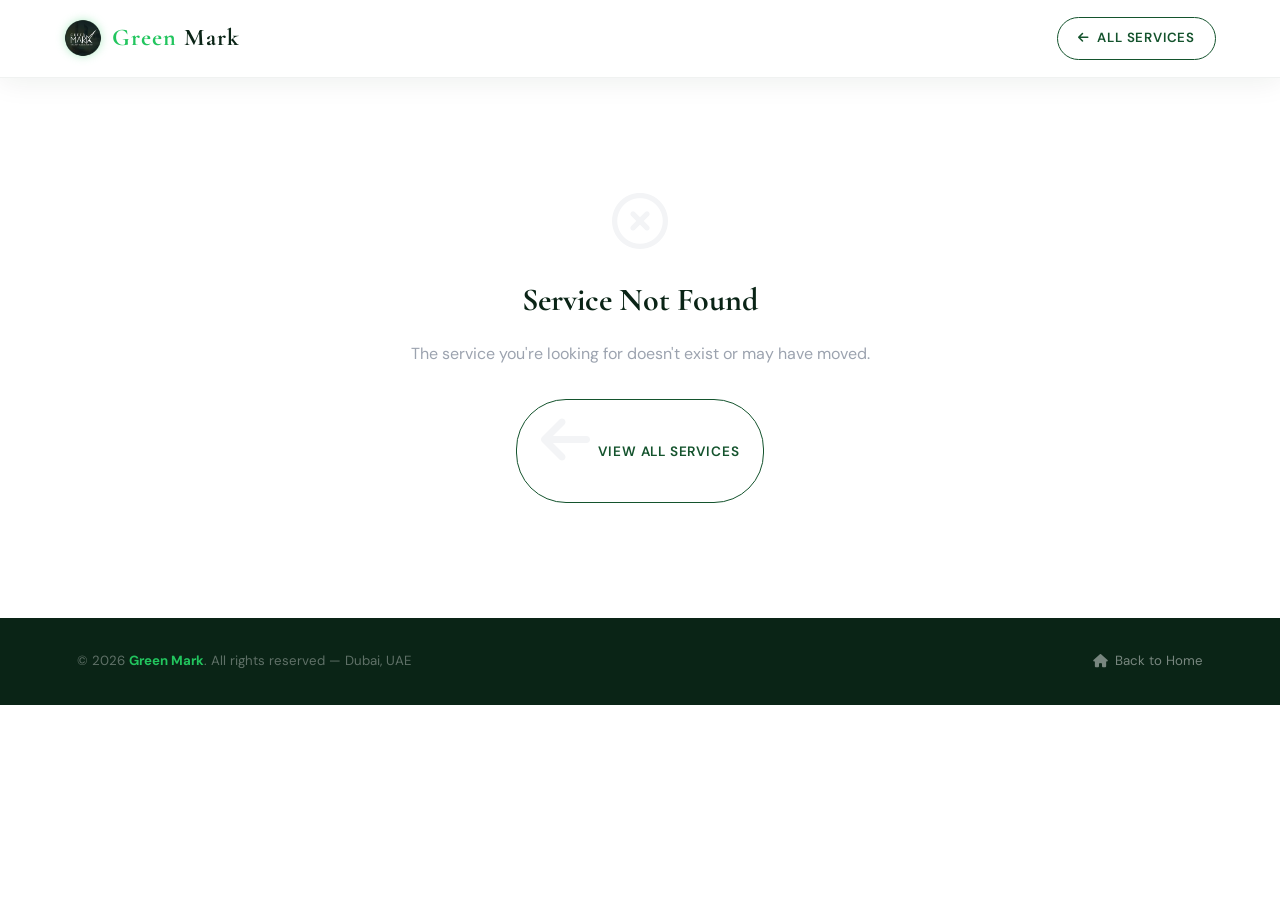
==== service.html @ 4cebb500 "Add files via upload" ====
<!DOCTYPE html>
<html lang="en">
<head>
  <meta charset="UTF-8">
  <meta http-equiv="X-UA-Compatible" content="IE=edge">
  <meta name="viewport" content="width=device-width, initial-scale=1.0">
  <link rel="preconnect" href="https://fonts.googleapis.com">
  <link rel="preconnect" href="https://fonts.gstatic.com" crossorigin>
  <link href="https://fonts.googleapis.com/css2?family=Cormorant+Garamond:ital,wght@0,300;0,400;0,600;0,700;1,400;1,600&family=DM+Sans:wght@300;400;500;600&display=swap" rel="stylesheet">
  <link rel="stylesheet" href="https://cdnjs.cloudflare.com/ajax/libs/font-awesome/6.2.0/css/all.min.css" crossorigin="anonymous" referrerpolicy="no-referrer"/>
  <link rel="icon" href="img/green_mark_logo.png">
  <link rel="stylesheet" href="service.css">
  <title>Service — Green Mark</title>
</head>
<body>

  <!-- HEADER -->
  <header class="header">
    <a href="index.html" class="logo-link">
      <img src="img/green_mark_logo.png" alt="Green Mark Logo" class="logo-image">
      <span class="logo-text"><span>Green</span> Mark</span>
    </a>
    <a href="index.html#services" class="back-btn">
      <i class="fa-solid fa-arrow-left"></i> All Services
    </a>
  </header>

  <!-- DYNAMIC CONTENT — injected by JS -->
  <main id="pageContent"></main>

  <!-- FOOTER -->
  <footer class="footer-strip">
    <p>© 2026 <strong>Green Mark</strong>. All rights reserved — Dubai, UAE</p>
    <a href="index.html">
      <i class="fa-solid fa-house"></i> Back to Home
    </a>
  </footer>

  <script>
    /* ══════════════════════════════════════════
       SERVICES DATA — update details here
    ══════════════════════════════════════════ */
    const SERVICES = {
      'document-clearance': {
        icon:     'fa-file-invoice',
        number:   '01',
        eyebrow:  'Government & Corporate',
        title:    'Document <em>Clearance</em>',
        subtitle: 'Professional handling of all government and corporate paperwork with speed and unmatched accuracy.',
        details: [
          { title: 'Government Documentation', desc: 'Full handling of all official government paperwork and submissions.' },
          { title: 'Corporate Paperwork',       desc: 'End-to-end management of corporate documents and approvals.' },
          { title: 'Ministry Transactions',     desc: 'Liaising with ministries and departments on your behalf.' },
          { title: 'Attestation & Notarization',desc: 'Official attestation and notarization of legal documents.' },
          { title: 'Express Processing',        desc: 'Priority processing options for urgent document needs.' },
        ],
        related: ['business-setup', 'pro-services'],
      },

      'business-setup': {
        icon:     'fa-handshake',
        number:   '02',
        eyebrow:  'UAE Business Formation',
        title:    'Business <em>Setup</em>',
        subtitle: 'Expert guidance to start your new business journey in the UAE from A to Z, hassle-free.',
        details: [
          { title: 'License Registration',      desc: 'Mainland, Free Zone, and Offshore company licensing.' },
          { title: 'Trade Name Reservation',    desc: 'Securing your brand identity with the right authorities.' },
          { title: 'Office Space Solutions',    desc: 'Flexi-desk, virtual, and full office setup options.' },
          { title: 'Visa Processing',           desc: 'Investor, partner, and employee visa applications.' },
          { title: 'Bank Account Opening',      desc: 'Assistance with corporate bank account setup in the UAE.' },
        ],
        related: ['document-clearance', 'pro-services'],
      },

      'pro-services': {
        icon:     'fa-shield-halved',
        number:   '03',
        eyebrow:  'Government Relations',
        title:    'PRO <em>Services</em>',
        subtitle: 'Comprehensive PRO solutions to manage your company\'s official government requirements smoothly.',
        details: [
          { title: 'Visa Renewals',             desc: 'Timely renewal of all employee and investor visas.' },
          { title: 'Labour Card Processing',    desc: 'Managing MOL labour cards and work permits.' },
          { title: 'Emirates ID Services',      desc: 'New applications, renewals, and updates for Emirates ID.' },
          { title: 'Medical Fitness Typing',    desc: 'Coordination of medical fitness tests for visa processing.' },
          { title: 'Government Liaison',        desc: 'Acting as your dedicated point of contact with authorities.' },
        ],
        related: ['document-clearance', 'business-setup'],
      },

      'pro-services-2': {
        icon:     'fa-shield-halved',
        number:   '04',
        eyebrow:  'Government Relations',
        title:    'PRO <em>Services 2</em>',
        subtitle: 'Comprehensive PRO solutions to manage your company\'s official government requirements smoothly.',
        details: [
          { title: 'Service A', desc: 'Description for service A.' },
          { title: 'Service B', desc: 'Description for service B.' },
          { title: 'Service C', desc: 'Description for service C.' },
          { title: 'Service D', desc: 'Description for service D.' },
          { title: 'Service E', desc: 'Description for service E.' },
        ],
        related: ['pro-services', 'pro-services-3'],
      },

      'pro-services-3': {
        icon:     'fa-shield-halved',
        number:   '05',
        eyebrow:  'Government Relations',
        title:    'PRO <em>Services 3</em>',
        subtitle: 'Comprehensive PRO solutions to manage your company\'s official government requirements smoothly.',
        details: [
          { title: 'Service A', desc: 'Description for service A.' },
          { title: 'Service B', desc: 'Description for service B.' },
          { title: 'Service C', desc: 'Description for service C.' },
          { title: 'Service D', desc: 'Description for service D.' },
          { title: 'Service E', desc: 'Description for service E.' },
        ],
        related: ['pro-services', 'pro-services-2'],
      },
    };

    /* Related service display names */
    const SERVICE_NAMES = {
      'document-clearance': { icon: 'fa-file-invoice', label: 'Document Clearance' },
      'business-setup':     { icon: 'fa-handshake',    label: 'Business Setup'     },
      'pro-services':       { icon: 'fa-shield-halved',label: 'PRO Services'       },
      'pro-services-2':     { icon: 'fa-shield-halved',label: 'PRO Services 2'     },
      'pro-services-3':     { icon: 'fa-shield-halved',label: 'PRO Services 3'     },
    };

    /* ══════════════════════════════════════════
       RENDER
    ══════════════════════════════════════════ */
    function render() {
      const params  = new URLSearchParams(window.location.search);
      const id      = params.get('id');
      const service = SERVICES[id];
      const content = document.getElementById('pageContent');

      if (!service) {
        content.innerHTML = `
          <div class="not-found" style="margin-top: var(--header-h);">
            <i class="fa-regular fa-circle-xmark"></i>
            <h2>Service Not Found</h2>
            <p>The service you're looking for doesn't exist or may have moved.</p>
            <a href="index.html#services" class="back-btn" style="display:inline-flex; gap:8px; align-items:center; padding:11px 24px; border:1.5px solid var(--green-mid); border-radius:50px; font-weight:600; font-size:0.85rem; color:var(--green-mid);">
              <i class="fa-solid fa-arrow-left"></i> View All Services
            </a>
          </div>`;
        return;
      }

      /* Update page title */
      document.title = service.title.replace(/<[^>]+>/g, '') + ' — Green Mark';

      /* Build details list */
      const detailsHTML = service.details.map(d => `
        <div class="detail-item">
          <div class="detail-bullet"><i class="fa-solid fa-check"></i></div>
          <div class="detail-text">
            <strong>${d.title}</strong>
            ${d.desc}
          </div>
        </div>
      `).join('');

      /* Build related list */
      const relatedHTML = (service.related || []).map(rid => {
        const r = SERVICE_NAMES[rid];
        if (!r) return '';
        return `
          <a href="service.html?id=${rid}" class="related-card">
            <i class="fa-solid ${r.icon}"></i>
            <span>${r.label}</span>
          </a>`;
      }).join('');

      content.innerHTML = `
        <!-- HERO -->
        <section class="service-hero">
          <div class="hero-bg-pattern"></div>
          <div class="hero-lines"></div>
          <div class="hero-content">
            <div class="service-eyebrow">${service.eyebrow}</div>
            <div class="hero-icon"><i class="fa-solid ${service.icon}"></i></div>
            <h1 class="hero-title">${service.title}</h1>
            <p class="hero-desc">${service.subtitle}</p>
          </div>
          <div class="breadcrumb">
            <a href="index.html">Home</a>
            <i class="fa-solid fa-chevron-right"></i>
            <a href="index.html#services">Services</a>
            <i class="fa-solid fa-chevron-right"></i>
            <span style="color:rgba(255,255,255,0.6)">${service.title.replace(/<[^>]+>/g,'')}</span>
          </div>
        </section>

        <!-- BODY -->
        <div class="service-body">

          <!-- Left: Detail List -->
          <div class="details-section">
            <div class="details-label">What's Included</div>
            <h2 class="details-title">Everything You <em>Need</em></h2>
            <div class="details-list">
              ${detailsHTML}
            </div>
          </div>

          <!-- Right: Sidebar -->
          <aside class="sidebar">
            <div class="sidebar-card">
              <h4>Get Started Today</h4>
              <p>Our team is ready to assist you. Reach out via WhatsApp for the fastest response.</p>
              <a href="https://wa.me/+971509007659" class="btn-cta btn-wa" target="_blank">
                <i class="fa-brands fa-whatsapp"></i> Chat on WhatsApp
              </a>
              <a href="tel:+971509007659" class="btn-cta btn-call">
                <i class="fa-solid fa-phone"></i> +971 50 900 7659
              </a>
            </div>
            <div class="info-badge">
              <i class="fa-solid fa-star"></i>
              <p><strong>9+ Years Experience</strong><br>Trusted by 8,000+ clients across the UAE with 100% satisfaction guaranteed.</p>
            </div>
          </aside>
        </div>

        <!-- RELATED -->
        ${relatedHTML ? `
        <div class="related-section">
          <p class="related-label">You may also need</p>
          <div class="related-grid">${relatedHTML}</div>
        </div>` : ''}
      `;
    }

    render();
  </script>

</body>
</html>
---- service.css ----
/* ═══════════════════════════════════════════
       GREEN MARK — Service Detail Page
    ═══════════════════════════════════════════ */
    :root {
      --green-deep:   #0a2416;
      --green-mid:    #14532d;
      --green-accent: #22c55e;
      --green-light:  #bbf7d0;
      --gold:         #c9a84c;
      --gold-light:   #f0d990;
      --cream:        #f8f5ee;
      --white:        #ffffff;
      --gray-soft:    #f3f4f6;
      --gray-mid:     #9ca3af;
      --text-body:    #374151;
      --font-display: 'Cormorant Garamond', serif;
      --font-body:    'DM Sans', sans-serif;
      --transition:   0.4s cubic-bezier(0.25, 0.46, 0.45, 0.94);
      --radius:       12px;
      --header-h:     78px;
    }

    *, *::before, *::after { box-sizing: border-box; margin: 0; padding: 0; }
    html { scroll-behavior: smooth; font-size: 16px; }
    body {
      font-family: var(--font-body);
      color: var(--text-body);
      background: var(--white);
      overflow-x: hidden;
      line-height: 1.7;
    }
    img { display: block; width: 100%; }
    a   { text-decoration: none; color: inherit; }
    ul  { list-style: none; }

    /* ── HEADER ── */
    .header {
      position: fixed;
      top: 0; left: 0; right: 0;
      z-index: 100;
      height: var(--header-h);
      display: flex;
      align-items: center;
      justify-content: space-between;
      padding: 0 clamp(1.5rem, 5vw, 4rem);
      background: rgba(255,255,255,0.96);
      backdrop-filter: blur(20px);
      -webkit-backdrop-filter: blur(20px);
      box-shadow: 0 2px 30px rgba(10,36,22,0.08);
      border-bottom: 1px solid rgba(10,36,22,0.06);
    }

    .logo-link {
      display: flex;
      align-items: center;
      gap: 10px;
    }
    .logo-image {
      width: 38px; height: 38px;
      object-fit: contain;
      filter: drop-shadow(0 0 5px rgba(34,197,94,0.35));
    }
    .logo-text {
      font-family: var(--font-display);
      font-size: 1.5rem;
      font-weight: 700;
      color: var(--green-deep);
      letter-spacing: 1px;
    }
    .logo-text span { color: var(--green-accent); }

    .back-btn {
      display: inline-flex;
      align-items: center;
      gap: 8px;
      font-size: 0.83rem;
      font-weight: 600;
      letter-spacing: 0.06em;
      text-transform: uppercase;
      color: var(--green-mid);
      padding: 9px 20px;
      border: 1.5px solid var(--green-mid);
      border-radius: 50px;
      transition: background var(--transition), color var(--transition), transform var(--transition);
    }
    .back-btn:hover {
      background: var(--green-deep);
      border-color: var(--green-deep);
      color: var(--white);
      transform: translateX(-3px);
    }
    .back-btn i { font-size: 0.75rem; }

    /* ── HERO ── */
    .service-hero {
      position: relative;
      min-height: 52vh;
      display: flex;
      align-items: center;
      overflow: hidden;
      background: var(--green-deep);
      padding: calc(var(--header-h) + 3rem) clamp(1.5rem, 6vw, 5rem) 4rem;
    }

    .hero-bg-pattern {
      position: absolute;
      inset: 0;
      background-image:
        radial-gradient(circle at 20% 50%, rgba(34,197,94,0.12) 0%, transparent 50%),
        radial-gradient(circle at 80% 20%, rgba(201,168,76,0.08) 0%, transparent 40%);
      pointer-events: none;
    }

    /* Decorative lines */
    .hero-lines {
      position: absolute;
      inset: 0;
      pointer-events: none;
      overflow: hidden;
    }
    .hero-lines::before,
    .hero-lines::after {
      content: '';
      position: absolute;
      width: 400px; height: 400px;
      border-radius: 50%;
      border: 1px solid rgba(34,197,94,0.08);
    }
    .hero-lines::before { top: -100px; right: -80px; }
    .hero-lines::after  { bottom: -150px; left: 40%; width: 300px; height: 300px; }

    .hero-content {
      position: relative;
      z-index: 2;
      max-width: 820px;
      animation: heroIn 0.7s ease both;
    }

    @keyframes heroIn {
      from { opacity: 0; transform: translateY(30px); }
      to   { opacity: 1; transform: translateY(0); }
    }

    .service-eyebrow {
      display: inline-flex;
      align-items: center;
      gap: 10px;
      font-size: 0.75rem;
      font-weight: 600;
      letter-spacing: 0.2em;
      text-transform: uppercase;
      color: var(--gold);
      margin-bottom: 1.2rem;
    }
    .service-eyebrow::before {
      content: '';
      display: block;
      width: 28px; height: 1.5px;
      background: var(--gold);
      border-radius: 2px;
    }

    .hero-icon {
      width: 68px; height: 68px;
      border-radius: 16px;
      background: rgba(34,197,94,0.12);
      border: 1px solid rgba(34,197,94,0.25);
      display: flex;
      align-items: center;
      justify-content: center;
      font-size: 1.7rem;
      color: var(--green-accent);
      margin-bottom: 1.6rem;
    }

    .hero-title {
      font-family: var(--font-display);
      font-size: clamp(2.4rem, 5.5vw, 4.2rem);
      font-weight: 600;
      color: var(--white);
      line-height: 1.15;
      margin-bottom: 1.2rem;
    }
    .hero-title em {
      font-style: italic;
      color: var(--green-accent);
    }

    .hero-desc {
      font-size: clamp(0.95rem, 1.5vw, 1.08rem);
      color: rgba(255,255,255,0.65);
      max-width: 560px;
      line-height: 1.75;
    }

    /* ── BREADCRUMB ── */
    .breadcrumb {
      position: absolute;
      bottom: 1.6rem; left: clamp(1.5rem, 6vw, 5rem);
      display: flex;
      align-items: center;
      gap: 8px;
      font-size: 0.78rem;
      color: rgba(255,255,255,0.35);
      z-index: 2;
    }
    .breadcrumb a { color: rgba(255,255,255,0.45); transition: color 0.25s; }
    .breadcrumb a:hover { color: var(--green-accent); }
    .breadcrumb i { font-size: 0.55rem; }

    /* ── MAIN CONTENT ── */
    .service-body {
      max-width: 1120px;
      margin: 0 auto;
      padding: clamp(3.5rem, 7vw, 5.5rem) clamp(1.5rem, 6vw, 4rem);
      display: grid;
      grid-template-columns: 1fr 340px;
      gap: 4rem;
      align-items: start;
    }

    /* Left: details */
    .details-section { animation: fadeUp 0.6s 0.2s ease both; }

    @keyframes fadeUp {
      from { opacity: 0; transform: translateY(24px); }
      to   { opacity: 1; transform: translateY(0); }
    }

    .details-label {
      font-size: 0.72rem;
      font-weight: 600;
      letter-spacing: 0.18em;
      text-transform: uppercase;
      color: var(--green-accent);
      margin-bottom: 1.2rem;
      display: flex;
      align-items: center;
      gap: 10px;
    }
    .details-label::after {
      content: '';
      flex: 1;
      height: 1px;
      background: var(--gray-soft);
    }

    .details-title {
      font-family: var(--font-display);
      font-size: clamp(1.6rem, 3vw, 2.2rem);
      font-weight: 600;
      color: var(--green-deep);
      margin-bottom: 2rem;
      line-height: 1.3;
    }
    .details-title em { font-style: italic; color: var(--green-accent); }

    .details-list {
      display: flex;
      flex-direction: column;
      gap: 0;
    }

    .detail-item {
      display: flex;
      align-items: flex-start;
      gap: 1rem;
      padding: 1.3rem 0;
      border-bottom: 1px solid var(--gray-soft);
      opacity: 0;
      transform: translateX(-16px);
      animation: slideIn 0.5s ease both;
    }
    .detail-item:last-child { border-bottom: none; }

    @keyframes slideIn {
      to { opacity: 1; transform: translateX(0); }
    }
    /* Stagger */
    .detail-item:nth-child(1) { animation-delay: 0.30s; }
    .detail-item:nth-child(2) { animation-delay: 0.40s; }
    .detail-item:nth-child(3) { animation-delay: 0.50s; }
    .detail-item:nth-child(4) { animation-delay: 0.60s; }
    .detail-item:nth-child(5) { animation-delay: 0.70s; }
    .detail-item:nth-child(6) { animation-delay: 0.80s; }
    .detail-item:nth-child(7) { animation-delay: 0.90s; }

    .detail-bullet {
      width: 32px; height: 32px;
      flex-shrink: 0;
      border-radius: 8px;
      background: rgba(34,197,94,0.10);
      border: 1px solid rgba(34,197,94,0.2);
      display: flex;
      align-items: center;
      justify-content: center;
      color: var(--green-accent);
      font-size: 0.75rem;
      margin-top: 2px;
    }

    .detail-text {
      font-size: 0.97rem;
      color: var(--text-body);
      line-height: 1.65;
    }
    .detail-text strong {
      display: block;
      font-weight: 600;
      color: var(--green-deep);
      margin-bottom: 2px;
      font-size: 1rem;
    }

    /* Right: sidebar */
    .sidebar { animation: fadeUp 0.6s 0.35s ease both; }

    .sidebar-card {
      background: var(--green-deep);
      border-radius: 16px;
      padding: 2.2rem;
      margin-bottom: 1.5rem;
      position: sticky;
      top: calc(var(--header-h) + 1.5rem);
    }

    .sidebar-card h4 {
      font-family: var(--font-display);
      font-size: 1.25rem;
      font-weight: 600;
      color: var(--white);
      margin-bottom: 0.6rem;
    }
    .sidebar-card p {
      font-size: 0.88rem;
      color: rgba(255,255,255,0.55);
      margin-bottom: 1.6rem;
      line-height: 1.7;
    }

    .btn-cta {
      display: flex;
      align-items: center;
      justify-content: center;
      gap: 9px;
      width: 100%;
      padding: 13px 20px;
      border-radius: 50px;
      font-size: 0.88rem;
      font-weight: 600;
      letter-spacing: 0.04em;
      cursor: pointer;
      border: none;
      transition: transform var(--transition), box-shadow var(--transition), background var(--transition);
      text-decoration: none;
    }
    .btn-wa {
      background: #25d366;
      color: var(--white);
      box-shadow: 0 4px 20px rgba(37,211,102,0.35);
      margin-bottom: 10px;
    }
    .btn-wa:hover {
      background: #1fad54;
      transform: translateY(-2px);
      box-shadow: 0 8px 28px rgba(37,211,102,0.5);
    }
    .btn-call {
      background: rgba(255,255,255,0.08);
      color: rgba(255,255,255,0.75);
      border: 1px solid rgba(255,255,255,0.12);
    }
    .btn-call:hover {
      background: rgba(255,255,255,0.15);
      color: var(--white);
      transform: translateY(-2px);
    }

    /* Info badge */
    .info-badge {
      background: var(--gray-soft);
      border-radius: 12px;
      padding: 1.4rem 1.6rem;
      display: flex;
      gap: 1rem;
      align-items: flex-start;
    }
    .info-badge i {
      color: var(--gold);
      font-size: 1.1rem;
      margin-top: 2px;
      flex-shrink: 0;
    }
    .info-badge p {
      font-size: 0.85rem;
      color: var(--gray-mid);
      line-height: 1.6;
    }
    .info-badge strong { color: var(--text-body); }

    /* Related services */
    .related-section {
      max-width: 1120px;
      margin: 0 auto;
      padding: 0 clamp(1.5rem, 6vw, 4rem) clamp(3rem, 6vw, 5rem);
      animation: fadeUp 0.6s 0.5s ease both;
    }

    .related-label {
      font-size: 0.72rem;
      font-weight: 600;
      letter-spacing: 0.18em;
      text-transform: uppercase;
      color: var(--gray-mid);
      margin-bottom: 1.4rem;
    }

    .related-grid {
      display: grid;
      grid-template-columns: repeat(auto-fill, minmax(220px, 1fr));
      gap: 1rem;
    }

    .related-card {
      background: var(--gray-soft);
      border-radius: var(--radius);
      padding: 1.4rem 1.6rem;
      display: flex;
      align-items: center;
      gap: 1rem;
      cursor: pointer;
      border: 1.5px solid transparent;
      transition: border-color var(--transition), background var(--transition), transform var(--transition);
      text-decoration: none;
    }
    .related-card:hover {
      border-color: var(--green-accent);
      background: rgba(34,197,94,0.05);
      transform: translateY(-3px);
    }
    .related-card i {
      width: 38px; height: 38px;
      border-radius: 10px;
      background: rgba(34,197,94,0.1);
      display: flex;
      align-items: center;
      justify-content: center;
      color: var(--green-accent);
      font-size: 0.95rem;
      flex-shrink: 0;
    }
    .related-card span {
      font-size: 0.88rem;
      font-weight: 500;
      color: var(--green-deep);
    }

    /* ── FOOTER STRIP ── */
    .footer-strip {
      background: var(--green-deep);
      padding: 2rem clamp(1.5rem, 6vw, 5rem);
      display: flex;
      align-items: center;
      justify-content: space-between;
      flex-wrap: wrap;
      gap: 1rem;
    }
    .footer-strip p {
      font-size: 0.83rem;
      color: rgba(255,255,255,0.35);
    }
    .footer-strip strong { color: var(--green-accent); }
    .footer-strip a {
      font-size: 0.83rem;
      color: rgba(255,255,255,0.45);
      display: flex;
      align-items: center;
      gap: 7px;
      transition: color 0.25s;
    }
    .footer-strip a:hover { color: var(--green-accent); }

    /* ── NOT FOUND ── */
    .not-found {
      min-height: 60vh;
      display: flex;
      flex-direction: column;
      align-items: center;
      justify-content: center;
      text-align: center;
      padding: 4rem 2rem;
    }
    .not-found i {
      font-size: 3.5rem;
      color: var(--gray-soft);
      margin-bottom: 1.5rem;
    }
    .not-found h2 {
      font-family: var(--font-display);
      font-size: 2rem;
      color: var(--green-deep);
      margin-bottom: 0.8rem;
    }
    .not-found p { color: var(--gray-mid); margin-bottom: 2rem; }

/* ════════════════════════════════════════
       RESPONSIVE BREAKPOINTS
    ════════════════════════════════════════ */
 
    /* ── Large desktop (1400px+) ── */
    @media (min-width: 1400px) {
      .page-wrap { max-width: 1280px; }
    }
 
    /* ── Tablet landscape / small desktop (900px - 1199px) ── */
    @media (max-width: 1199px) {
      :root { --page-pad: clamp(1.2rem, 4vw, 3rem); }
      .page-wrap {
        grid-template-columns: 1fr 290px;
        gap: 2.5rem;
      }
    }
 
    /* ── Tablet portrait (768px - 899px) ── */
    @media (max-width: 899px) {
      :root { --page-pad: clamp(1.2rem, 4vw, 2.5rem); }
 
      .page-wrap {
        grid-template-columns: 1fr;
        gap: 0;
        padding-bottom: 2rem;
      }
 
      /* Sidebar moves below details */
      .sidebar {
        margin-top: 2.5rem;
      }
      .sidebar-sticky {
        position: static;
      }
 
      /* Sidebar CTA goes horizontal */
      .cta-card { padding: 1.8rem; }
 
      .stats-strip { grid-template-columns: repeat(4, 1fr); }
      .stat-mini { padding: 0.9rem 0.7rem; }
      .stat-mini strong { font-size: 1.3rem; }
 
      /* Related: horizontal scroll on tablet */
      .related-grid {
        grid-template-columns: repeat(auto-fill, minmax(180px, 1fr));
        gap: 0.8rem;
      }
    }
 
    /* ── Mobile large (600px - 767px) ── */
    @media (max-width: 767px) {
      :root {
        --header-h: 64px;
        --page-pad: 1.2rem;
      }
 
      /* Show mobile sticky CTA bar */
      .mobile-cta-bar { display: flex; }
      /* Add padding-bottom so content isn't hidden behind sticky bar */
      body { padding-bottom: var(--mobile-cta-h); }
 
      /* Header: hide logo text on small tablets */
      .logo-text { font-size: 1.3rem; }
 
      /* Back button: keep label but smaller */
      .back-btn { padding: 7px 14px; font-size: 0.78rem; }
 
      /* Hero */
      .hero-accent-line { display: none; }
      .hero-title { font-size: clamp(1.8rem, 7vw, 2.5rem); }
      .hero-desc { max-width: 100%; }
      .hero-inner { padding-top: 2.5rem; padding-bottom: clamp(2.5rem, 6vw, 3rem); }
 
      /* Sidebar: hide desktop CTA card since we have mobile bar */
      .cta-card { display: none; }
 
      /* Stats in sidebar — show 2-col */
      .stats-strip { grid-template-columns: 1fr 1fr; }
 
      /* Related: horizontal scroll */
      .related-grid {
        display: flex;
        overflow-x: auto;
        gap: 0.8rem;
        padding-bottom: 0.5rem;
        /* hide scrollbar but keep functionality */
        -ms-overflow-style: none;
        scrollbar-width: none;
      }
      .related-grid::-webkit-scrollbar { display: none; }
      .related-card { flex-shrink: 0; min-width: 170px; }
 
      /* Footer strip: stack */
      .footer-strip {
        flex-direction: column;
        align-items: flex-start;
        gap: 0.6rem;
        padding: 1.4rem var(--page-pad);
      }
    }
 
    /* ── Mobile medium (480px - 599px) ── */
    @media (max-width: 599px) {
      :root { --page-pad: 1rem; }
 
      .hero-title { font-size: clamp(1.65rem, 8vw, 2.2rem); }
      .hero-desc { font-size: 0.88rem; }
 
      .details-title { font-size: 1.4rem; }
      .detail-item { gap: 0.75rem; padding: 1rem 0; }
 
      .trust-badge { padding: 1.1rem 1.2rem; }
      .stats-strip { gap: 0.6rem; }
      .stat-mini strong { font-size: 1.2rem; }
 
      .related-card { min-width: 150px; }
    }
 
    /* ── Mobile small (≤ 479px) ── */
    @media (max-width: 479px) {
      :root {
        --header-h: 60px;
        --page-pad: 1rem;
      }
 
      /* Logo: show only icon on very small phones */
      .logo-text .logo-word { display: none; }
      .logo-text .logo-green { display: inline; }
 
      /* Back button: icon only */
      .back-btn .btn-label { display: none; }
      .back-btn { padding: 9px 13px; }
 
      .hero-title { font-size: clamp(1.5rem, 9vw, 2rem); }
      .hero-ring-1, .hero-ring-2 { display: none; }
 
      .page-wrap { padding: 2rem var(--page-pad) 1.5rem; }
 
      .details-title { font-size: 1.3rem; }
 
      .breadcrumb { font-size: 0.7rem; gap: 5px; }
 
      .mob-btn { font-size: 0.82rem; padding: 11px 12px; }
    }
 
    /* ── Very small (≤ 359px — e.g. Galaxy Fold) ── */
    @media (max-width: 359px) {
      .hero-title { font-size: 1.4rem; }
      .detail-text strong { font-size: 0.88rem; }
      .stat-mini strong { font-size: 1.1rem; }
      .mob-btn { font-size: 0.78rem; gap: 6px; }
    }
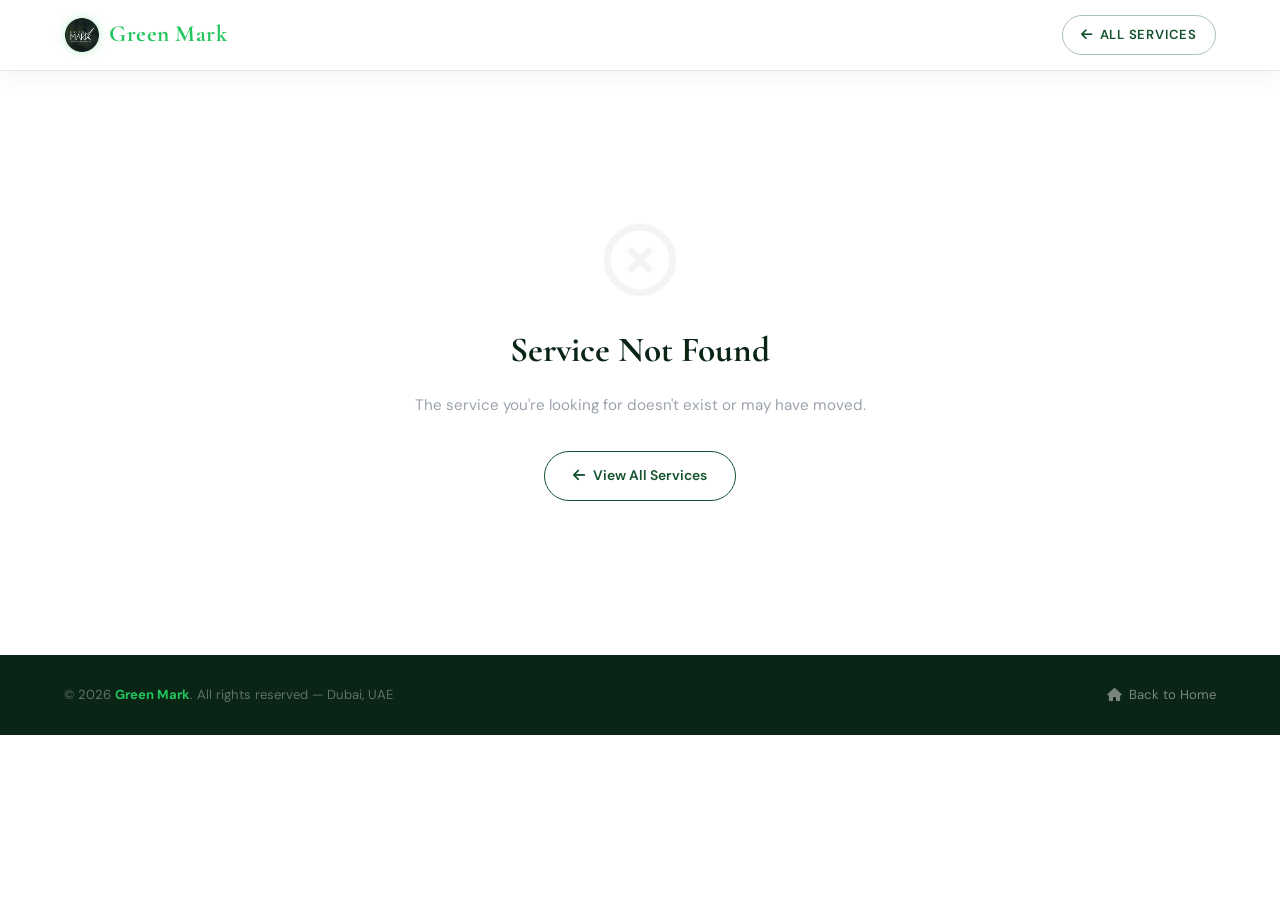
==== commit cc4a6ec2: "Update fmt.Println message from 'Hello' to 'Goodbye'" ====
--- a/service.html
+++ b/service.html
@@ -9,8 +9,829 @@
   <link href="https://fonts.googleapis.com/css2?family=Cormorant+Garamond:ital,wght@0,300;0,400;0,600;0,700;1,400;1,600&family=DM+Sans:wght@300;400;500;600&display=swap" rel="stylesheet">
   <link rel="stylesheet" href="https://cdnjs.cloudflare.com/ajax/libs/font-awesome/6.2.0/css/all.min.css" crossorigin="anonymous" referrerpolicy="no-referrer"/>
   <link rel="icon" href="img/green_mark_logo.png">
-  <link rel="stylesheet" href="service.css">
   <title>Service — Green Mark</title>
+
+  <style>
+    /* ═══════════════════════════════════════════
+       GREEN MARK — Service Detail Page
+       Full Responsive: 320px → 1600px+
+    ═══════════════════════════════════════════ */
+    :root {
+      --green-deep:    #0a2416;
+      --green-mid:     #14532d;
+      --green-accent:  #22c55e;
+      --green-light:   #bbf7d0;
+      --gold:          #c9a84c;
+      --gold-light:    #f0d990;
+      --cream:         #f8f5ee;
+      --white:         #ffffff;
+      --gray-soft:     #f3f4f6;
+      --gray-mid:      #9ca3af;
+      --text-body:     #374151;
+      --font-display:  'Cormorant Garamond', serif;
+      --font-body:     'DM Sans', sans-serif;
+      --transition:    0.4s cubic-bezier(0.25, 0.46, 0.45, 0.94);
+      --transition-fast: 0.2s ease;
+      --radius:        12px;
+      --header-h:      70px;
+      --page-pad:      clamp(1.1rem, 5vw, 4.5rem);
+      --mobile-cta-h:  72px; /* sticky bottom bar height on mobile */
+    }
+
+    /* ── RESET ── */
+    *, *::before, *::after { box-sizing: border-box; margin: 0; padding: 0; }
+    html { scroll-behavior: smooth; -webkit-text-size-adjust: 100%; }
+    body {
+      font-family: var(--font-body);
+      color: var(--text-body);
+      background: var(--white);
+      overflow-x: hidden;
+      line-height: 1.7;
+      /* bottom padding reserved for mobile sticky CTA */
+      padding-bottom: 0;
+    }
+    img  { display: block; max-width: 100%; }
+    a    { text-decoration: none; color: inherit; }
+    ul   { list-style: none; }
+    button { cursor: pointer; font-family: inherit; }
+
+    /* ════════════════════════════════
+       HEADER
+    ════════════════════════════════ */
+    .header {
+      position: fixed;
+      top: 0; left: 0; right: 0;
+      z-index: 200;
+      height: var(--header-h);
+      display: flex;
+      align-items: center;
+      justify-content: space-between;
+      padding: 0 var(--page-pad);
+      background: rgba(255,255,255,0.97);
+      backdrop-filter: blur(22px);
+      -webkit-backdrop-filter: blur(22px);
+      box-shadow: 0 1px 0 rgba(10,36,22,0.08), 0 4px 24px rgba(10,36,22,0.06);
+    }
+
+    .logo-link {
+      display: flex;
+      align-items: center;
+      gap: 9px;
+      flex-shrink: 0;
+    }
+    .logo-image {
+      width: 36px; height: 36px;
+      object-fit: contain;
+      filter: drop-shadow(0 0 5px rgba(34,197,94,0.3));
+    }
+    .logo-text {
+      font-family: var(--font-display);
+      font-size: 1.45rem;
+      font-weight: 700;
+      color: var(--green-deep);
+      letter-spacing: 0.5px;
+      white-space: nowrap;
+    }
+    .logo-text span { color: var(--green-accent); }
+
+    /* Back button — full label on desktop, icon-only on mobile */
+    .back-btn {
+      display: inline-flex;
+      align-items: center;
+      gap: 7px;
+      font-size: 0.82rem;
+      font-weight: 600;
+      letter-spacing: 0.06em;
+      text-transform: uppercase;
+      color: var(--green-mid);
+      padding: 8px 18px;
+      border: 1.5px solid rgba(20,83,45,0.35);
+      border-radius: 50px;
+      transition: background var(--transition), color var(--transition),
+                  border-color var(--transition), transform var(--transition);
+      white-space: nowrap;
+    }
+    .back-btn .btn-label { display: inline; }
+    .back-btn:hover {
+      background: var(--green-deep);
+      border-color: var(--green-deep);
+      color: var(--white);
+      transform: translateX(-2px);
+    }
+
+    /* ════════════════════════════════
+       HERO
+    ════════════════════════════════ */
+    .service-hero {
+      position: relative;
+      min-height: clamp(340px, 55vh, 580px);
+      display: flex;
+      align-items: flex-end;
+      overflow: hidden;
+      background: var(--green-deep);
+      padding-top: var(--header-h);
+    }
+
+    .hero-bg-pattern {
+      position: absolute;
+      inset: 0;
+      background-image:
+        radial-gradient(ellipse 70% 60% at 15% 55%, rgba(34,197,94,0.13) 0%, transparent 60%),
+        radial-gradient(ellipse 50% 40% at 85% 15%, rgba(201,168,76,0.09) 0%, transparent 50%),
+        radial-gradient(ellipse 30% 30% at 90% 80%, rgba(34,197,94,0.05) 0%, transparent 50%);
+      pointer-events: none;
+    }
+
+    /* Decorative rings */
+    .hero-ring {
+      position: absolute;
+      border-radius: 50%;
+      border: 1px solid rgba(34,197,94,0.07);
+      pointer-events: none;
+    }
+    .hero-ring-1 { width: 500px; height: 500px; top: -160px; right: -100px; }
+    .hero-ring-2 { width: 280px; height: 280px; bottom: -80px; left: 38%; border-color: rgba(201,168,76,0.06); }
+
+    /* Vertical accent line */
+    .hero-accent-line {
+      position: absolute;
+      left: clamp(1.1rem, 5vw, 4.5rem);
+      top: calc(var(--header-h) + 1.5rem);
+      bottom: 2rem;
+      width: 1px;
+      background: linear-gradient(to bottom, transparent, rgba(34,197,94,0.3) 30%, rgba(34,197,94,0.3) 70%, transparent);
+      pointer-events: none;
+    }
+
+    .hero-inner {
+      position: relative;
+      z-index: 2;
+      width: 100%;
+      padding: 3rem var(--page-pad) clamp(2.5rem, 5vw, 3.5rem);
+      padding-left: calc(var(--page-pad) + clamp(0px, 2vw, 28px));
+    }
+
+    .service-eyebrow {
+      display: inline-flex;
+      align-items: center;
+      gap: 10px;
+      font-size: 0.72rem;
+      font-weight: 600;
+      letter-spacing: 0.22em;
+      text-transform: uppercase;
+      color: var(--gold);
+      margin-bottom: 1.1rem;
+    }
+    .service-eyebrow::before {
+      content: '';
+      display: block;
+      width: 24px; height: 1.5px;
+      background: var(--gold);
+      flex-shrink: 0;
+    }
+
+    .hero-icon {
+      width: clamp(52px, 7vw, 64px);
+      height: clamp(52px, 7vw, 64px);
+      border-radius: 14px;
+      background: rgba(34,197,94,0.12);
+      border: 1px solid rgba(34,197,94,0.22);
+      display: flex;
+      align-items: center;
+      justify-content: center;
+      font-size: clamp(1.3rem, 2.5vw, 1.65rem);
+      color: var(--green-accent);
+      margin-bottom: 1.4rem;
+    }
+
+    .hero-title {
+      font-family: var(--font-display);
+      font-size: clamp(2rem, 5.5vw, 4rem);
+      font-weight: 600;
+      color: var(--white);
+      line-height: 1.15;
+      margin-bottom: 1rem;
+      max-width: 700px;
+    }
+    .hero-title em { font-style: italic; color: var(--green-accent); }
+
+    .hero-desc {
+      font-size: clamp(0.9rem, 1.5vw, 1.05rem);
+      color: rgba(255,255,255,0.58);
+      max-width: clamp(280px, 55vw, 540px);
+      line-height: 1.75;
+    }
+
+    /* Breadcrumb strip at bottom of hero */
+    .breadcrumb {
+      position: absolute;
+      bottom: 0; left: 0; right: 0;
+      padding: 0.75rem var(--page-pad);
+      display: flex;
+      align-items: center;
+      gap: 7px;
+      font-size: 0.75rem;
+      color: rgba(255,255,255,0.3);
+      background: rgba(0,0,0,0.15);
+      backdrop-filter: blur(4px);
+      z-index: 3;
+      overflow: hidden;
+      white-space: nowrap;
+    }
+    .breadcrumb a {
+      color: rgba(255,255,255,0.42);
+      transition: color var(--transition-fast);
+      flex-shrink: 0;
+    }
+    .breadcrumb a:hover { color: var(--green-accent); }
+    .breadcrumb .bc-current {
+      color: rgba(255,255,255,0.65);
+      overflow: hidden;
+      text-overflow: ellipsis;
+    }
+    .breadcrumb i { font-size: 0.5rem; flex-shrink: 0; }
+
+    /* hero animation */
+    .hero-inner { animation: heroIn 0.65s ease both; }
+    @keyframes heroIn {
+      from { opacity: 0; transform: translateY(28px); }
+      to   { opacity: 1; transform: translateY(0); }
+    }
+
+    /* ════════════════════════════════
+       PAGE LAYOUT — 2-column desktop
+    ════════════════════════════════ */
+    .page-wrap {
+      max-width: 1200px;
+      margin: 0 auto;
+      padding: clamp(2.5rem, 6vw, 5rem) var(--page-pad);
+      display: grid;
+      grid-template-columns: 1fr 320px;
+      gap: clamp(2rem, 4vw, 4rem);
+      align-items: start;
+    }
+
+    /* ── DETAILS SECTION ── */
+    .details-section { min-width: 0; animation: fadeUp 0.6s 0.15s ease both; }
+    @keyframes fadeUp {
+      from { opacity: 0; transform: translateY(20px); }
+      to   { opacity: 1; transform: translateY(0); }
+    }
+
+    .section-eyebrow {
+      font-size: 0.7rem;
+      font-weight: 600;
+      letter-spacing: 0.2em;
+      text-transform: uppercase;
+      color: var(--green-accent);
+      display: flex;
+      align-items: center;
+      gap: 10px;
+      margin-bottom: 1rem;
+    }
+    .section-eyebrow::after {
+      content: '';
+      flex: 1;
+      height: 1px;
+      background: linear-gradient(to right, var(--gray-soft), transparent);
+    }
+
+    .details-title {
+      font-family: var(--font-display);
+      font-size: clamp(1.5rem, 3.2vw, 2.1rem);
+      font-weight: 600;
+      color: var(--green-deep);
+      margin-bottom: clamp(1.5rem, 3vw, 2.2rem);
+      line-height: 1.25;
+    }
+    .details-title em { font-style: italic; color: var(--green-accent); }
+
+    /* Detail items */
+    .details-list { display: flex; flex-direction: column; }
+
+    .detail-item {
+      display: flex;
+      align-items: flex-start;
+      gap: clamp(0.8rem, 2vw, 1.1rem);
+      padding: clamp(1rem, 2.5vw, 1.4rem) 0;
+      border-bottom: 1px solid var(--gray-soft);
+      opacity: 0;
+      transform: translateX(-14px);
+      animation: slideIn 0.5s ease both;
+    }
+    .detail-item:last-child { border-bottom: none; }
+    @keyframes slideIn {
+      to { opacity: 1; transform: translateX(0); }
+    }
+    .detail-item:nth-child(1) { animation-delay: 0.28s; }
+    .detail-item:nth-child(2) { animation-delay: 0.38s; }
+    .detail-item:nth-child(3) { animation-delay: 0.48s; }
+    .detail-item:nth-child(4) { animation-delay: 0.58s; }
+    .detail-item:nth-child(5) { animation-delay: 0.68s; }
+    .detail-item:nth-child(6) { animation-delay: 0.78s; }
+    .detail-item:nth-child(n+7) { animation-delay: 0.85s; }
+
+    .detail-bullet {
+      width: clamp(30px, 4vw, 36px);
+      height: clamp(30px, 4vw, 36px);
+      flex-shrink: 0;
+      border-radius: 9px;
+      background: rgba(34,197,94,0.09);
+      border: 1px solid rgba(34,197,94,0.18);
+      display: flex;
+      align-items: center;
+      justify-content: center;
+      color: var(--green-accent);
+      font-size: 0.72rem;
+      margin-top: 2px;
+    }
+
+    .detail-text { flex: 1; min-width: 0; }
+    .detail-text strong {
+      display: block;
+      font-weight: 600;
+      color: var(--green-deep);
+      font-size: clamp(0.9rem, 1.5vw, 1rem);
+      margin-bottom: 3px;
+    }
+    .detail-text p {
+      font-size: clamp(0.85rem, 1.3vw, 0.93rem);
+      color: #6b7280;
+      line-height: 1.6;
+    }
+
+    /* ── SIDEBAR ── */
+    .sidebar {
+      animation: fadeUp 0.6s 0.3s ease both;
+    }
+
+    .sidebar-sticky {
+      position: sticky;
+      top: calc(var(--header-h) + 1.5rem);
+      display: flex;
+      flex-direction: column;
+      gap: 1.2rem;
+    }
+
+    /* CTA Card */
+    .cta-card {
+      background: var(--green-deep);
+      border-radius: 16px;
+      padding: clamp(1.6rem, 3vw, 2.2rem);
+      overflow: hidden;
+      position: relative;
+    }
+    .cta-card::before {
+      content: '';
+      position: absolute;
+      top: -60px; right: -60px;
+      width: 200px; height: 200px;
+      border-radius: 50%;
+      background: rgba(34,197,94,0.07);
+      pointer-events: none;
+    }
+    .cta-card h4 {
+      font-family: var(--font-display);
+      font-size: clamp(1.15rem, 2vw, 1.3rem);
+      font-weight: 600;
+      color: var(--white);
+      margin-bottom: 0.5rem;
+      position: relative;
+    }
+    .cta-card > p {
+      font-size: 0.85rem;
+      color: rgba(255,255,255,0.5);
+      margin-bottom: 1.5rem;
+      line-height: 1.65;
+      position: relative;
+    }
+
+    .btn-cta {
+      display: flex;
+      align-items: center;
+      justify-content: center;
+      gap: 9px;
+      width: 100%;
+      padding: 13px 18px;
+      border-radius: 50px;
+      font-size: 0.87rem;
+      font-weight: 600;
+      letter-spacing: 0.03em;
+      border: none;
+      transition: transform var(--transition), box-shadow var(--transition), background var(--transition);
+      text-decoration: none;
+      position: relative;
+      cursor: pointer;
+    }
+    .btn-wa {
+      background: #22c55e;
+      color: var(--white);
+      box-shadow: 0 4px 18px rgba(34,197,94,0.35);
+      margin-bottom: 9px;
+    }
+    .btn-wa:hover {
+      background: #16a34a;
+      transform: translateY(-2px);
+      box-shadow: 0 8px 28px rgba(34,197,94,0.5);
+    }
+    .btn-call {
+      background: rgba(255,255,255,0.07);
+      color: rgba(255,255,255,0.7);
+      border: 1px solid rgba(255,255,255,0.1);
+    }
+    .btn-call:hover {
+      background: rgba(255,255,255,0.14);
+      color: var(--white);
+      transform: translateY(-2px);
+    }
+
+    /* Trust badge */
+    .trust-badge {
+      background: var(--gray-soft);
+      border-radius: 12px;
+      padding: 1.3rem 1.5rem;
+      display: flex;
+      align-items: flex-start;
+      gap: 0.9rem;
+      border: 1px solid rgba(0,0,0,0.04);
+    }
+    .trust-badge .badge-icon {
+      width: 36px; height: 36px;
+      flex-shrink: 0;
+      border-radius: 8px;
+      background: rgba(201,168,76,0.12);
+      display: flex;
+      align-items: center;
+      justify-content: center;
+      color: var(--gold);
+      font-size: 0.9rem;
+    }
+    .trust-badge .badge-text strong {
+      display: block;
+      font-size: 0.88rem;
+      font-weight: 600;
+      color: var(--green-deep);
+      margin-bottom: 3px;
+    }
+    .trust-badge .badge-text p {
+      font-size: 0.8rem;
+      color: var(--gray-mid);
+      line-height: 1.55;
+    }
+
+    /* Stats strip inside sidebar */
+    .stats-strip {
+      display: grid;
+      grid-template-columns: 1fr 1fr;
+      gap: 0.8rem;
+    }
+    .stat-mini {
+      background: var(--gray-soft);
+      border-radius: 10px;
+      padding: 1rem;
+      text-align: center;
+      border: 1px solid rgba(0,0,0,0.04);
+    }
+    .stat-mini strong {
+      display: block;
+      font-family: var(--font-display);
+      font-size: 1.5rem;
+      font-weight: 600;
+      color: var(--green-deep);
+      line-height: 1;
+      margin-bottom: 4px;
+    }
+    .stat-mini span {
+      font-size: 0.73rem;
+      color: var(--gray-mid);
+      font-weight: 500;
+      letter-spacing: 0.03em;
+    }
+
+    /* ── RELATED SERVICES ── */
+    .related-wrap {
+      max-width: 1200px;
+      margin: 0 auto;
+      padding: 0 var(--page-pad) clamp(2.5rem, 6vw, 4.5rem);
+      animation: fadeUp 0.6s 0.5s ease both;
+    }
+
+    .related-label {
+      font-size: 0.7rem;
+      font-weight: 600;
+      letter-spacing: 0.2em;
+      text-transform: uppercase;
+      color: var(--gray-mid);
+      margin-bottom: 1.2rem;
+      display: flex;
+      align-items: center;
+      gap: 12px;
+    }
+    .related-label::after {
+      content: '';
+      flex: 1;
+      height: 1px;
+      background: var(--gray-soft);
+    }
+
+    .related-grid {
+      display: grid;
+      grid-template-columns: repeat(auto-fill, minmax(200px, 1fr));
+      gap: 0.9rem;
+    }
+
+    .related-card {
+      background: var(--gray-soft);
+      border-radius: var(--radius);
+      padding: 1.2rem 1.4rem;
+      display: flex;
+      align-items: center;
+      gap: 0.9rem;
+      border: 1.5px solid transparent;
+      transition: border-color var(--transition), background var(--transition),
+                  transform var(--transition), box-shadow var(--transition);
+      text-decoration: none;
+      min-height: 60px;
+    }
+    .related-card:hover {
+      border-color: var(--green-accent);
+      background: rgba(34,197,94,0.04);
+      transform: translateY(-3px);
+      box-shadow: 0 6px 20px rgba(34,197,94,0.12);
+    }
+    .related-card .rc-icon {
+      width: 36px; height: 36px;
+      border-radius: 9px;
+      background: rgba(34,197,94,0.1);
+      display: flex;
+      align-items: center;
+      justify-content: center;
+      color: var(--green-accent);
+      font-size: 0.88rem;
+      flex-shrink: 0;
+    }
+    .related-card span {
+      font-size: 0.88rem;
+      font-weight: 500;
+      color: var(--green-deep);
+      line-height: 1.3;
+    }
+
+    /* ── FOOTER STRIP ── */
+    .footer-strip {
+      background: var(--green-deep);
+      padding: 1.8rem var(--page-pad);
+      display: flex;
+      align-items: center;
+      justify-content: space-between;
+      flex-wrap: wrap;
+      gap: 1rem;
+    }
+    .footer-strip p {
+      font-size: 0.82rem;
+      color: rgba(255,255,255,0.35);
+    }
+    .footer-strip strong { color: var(--green-accent); }
+    .footer-strip a {
+      font-size: 0.82rem;
+      color: rgba(255,255,255,0.45);
+      display: flex;
+      align-items: center;
+      gap: 7px;
+      transition: color var(--transition-fast);
+    }
+    .footer-strip a:hover { color: var(--green-accent); }
+
+    /* ── MOBILE STICKY CTA BAR ── */
+    .mobile-cta-bar {
+      display: none; /* shown only on mobile via media query */
+      position: fixed;
+      bottom: 0; left: 0; right: 0;
+      z-index: 150;
+      background: var(--white);
+      border-top: 1px solid rgba(0,0,0,0.08);
+      padding: 0.85rem 1.2rem;
+      gap: 0.75rem;
+      box-shadow: 0 -4px 24px rgba(0,0,0,0.1);
+    }
+
+    .mob-btn {
+      display: flex;
+      align-items: center;
+      justify-content: center;
+      gap: 8px;
+      flex: 1;
+      padding: 12px 14px;
+      border-radius: 50px;
+      font-size: 0.88rem;
+      font-weight: 600;
+      border: none;
+      cursor: pointer;
+      text-decoration: none;
+      transition: transform 0.2s ease, box-shadow 0.2s ease;
+      min-height: 48px;
+    }
+    .mob-btn:active { transform: scale(0.97); }
+    .mob-btn-wa {
+      background: #22c55e;
+      color: var(--white);
+      box-shadow: 0 3px 14px rgba(34,197,94,0.3);
+    }
+    .mob-btn-call {
+      background: var(--green-deep);
+      color: var(--white);
+    }
+
+    /* ── NOT FOUND ── */
+    .not-found {
+      min-height: 65vh;
+      display: flex;
+      flex-direction: column;
+      align-items: center;
+      justify-content: center;
+      text-align: center;
+      padding: 4rem 1.5rem;
+    }
+    .not-found .nf-icon {
+      font-size: clamp(3rem, 8vw, 4.5rem);
+      color: var(--gray-soft);
+      margin-bottom: 1.5rem;
+    }
+    .not-found h2 {
+      font-family: var(--font-display);
+      font-size: clamp(1.6rem, 4vw, 2.2rem);
+      color: var(--green-deep);
+      margin-bottom: 0.8rem;
+    }
+    .not-found p { color: var(--gray-mid); margin-bottom: 2rem; font-size: 0.95rem; }
+    .nf-back {
+      display: inline-flex;
+      align-items: center;
+      gap: 8px;
+      padding: 12px 28px;
+      border: 1.5px solid var(--green-mid);
+      border-radius: 50px;
+      font-weight: 600;
+      font-size: 0.87rem;
+      color: var(--green-mid);
+      transition: background var(--transition), color var(--transition);
+    }
+    .nf-back:hover { background: var(--green-deep); border-color: var(--green-deep); color: var(--white); }
+
+    /* ════════════════════════════════════════
+       RESPONSIVE BREAKPOINTS
+    ════════════════════════════════════════ */
+
+    /* ── Large desktop (1400px+) ── */
+    @media (min-width: 1400px) {
+      .page-wrap { max-width: 1280px; }
+    }
+
+    /* ── Tablet landscape / small desktop (900px - 1199px) ── */
+    @media (max-width: 1199px) {
+      :root { --page-pad: clamp(1.2rem, 4vw, 3rem); }
+      .page-wrap {
+        grid-template-columns: 1fr 290px;
+        gap: 2.5rem;
+      }
+    }
+
+    /* ── Tablet portrait (768px - 899px) ── */
+    @media (max-width: 899px) {
+      :root { --page-pad: clamp(1.2rem, 4vw, 2.5rem); }
+
+      .page-wrap {
+        grid-template-columns: 1fr;
+        gap: 0;
+        padding-bottom: 2rem;
+      }
+
+      /* Sidebar moves below details */
+      .sidebar {
+        margin-top: 2.5rem;
+      }
+      .sidebar-sticky {
+        position: static;
+      }
+
+      /* Sidebar CTA goes horizontal */
+      .cta-card { padding: 1.8rem; }
+
+      .stats-strip { grid-template-columns: repeat(4, 1fr); }
+      .stat-mini { padding: 0.9rem 0.7rem; }
+      .stat-mini strong { font-size: 1.3rem; }
+
+      /* Related: horizontal scroll on tablet */
+      .related-grid {
+        grid-template-columns: repeat(auto-fill, minmax(180px, 1fr));
+        gap: 0.8rem;
+      }
+    }
+
+    /* ── Mobile large (600px - 767px) ── */
+    @media (max-width: 767px) {
+      :root {
+        --header-h: 64px;
+        --page-pad: 1.2rem;
+      }
+
+      /* Show mobile sticky CTA bar */
+      .mobile-cta-bar { display: flex; }
+      /* Add padding-bottom so content isn't hidden behind sticky bar */
+      body { padding-bottom: var(--mobile-cta-h); }
+
+      /* Header: hide logo text on small tablets */
+      .logo-text { font-size: 1.3rem; }
+
+      /* Back button: keep label but smaller */
+      .back-btn { padding: 7px 14px; font-size: 0.78rem; }
+
+      /* Hero */
+      .hero-accent-line { display: none; }
+      .hero-title { font-size: clamp(1.8rem, 7vw, 2.5rem); }
+      .hero-desc { max-width: 100%; }
+      .hero-inner { padding-top: 2.5rem; padding-bottom: clamp(2.5rem, 6vw, 3rem); }
+
+      /* Sidebar: hide desktop CTA card since we have mobile bar */
+      .cta-card { display: none; }
+
+      /* Stats in sidebar — show 2-col */
+      .stats-strip { grid-template-columns: 1fr 1fr; }
+
+      /* Related: horizontal scroll */
+      .related-grid {
+        display: flex;
+        overflow-x: auto;
+        gap: 0.8rem;
+        padding-bottom: 0.5rem;
+        /* hide scrollbar but keep functionality */
+        -ms-overflow-style: none;
+        scrollbar-width: none;
+      }
+      .related-grid::-webkit-scrollbar { display: none; }
+      .related-card { flex-shrink: 0; min-width: 170px; }
+
+      /* Footer strip: stack */
+      .footer-strip {
+        flex-direction: column;
+        align-items: flex-start;
+        gap: 0.6rem;
+        padding: 1.4rem var(--page-pad);
+      }
+    }
+
+    /* ── Mobile medium (480px - 599px) ── */
+    @media (max-width: 599px) {
+      :root { --page-pad: 1rem; }
+
+      .hero-title { font-size: clamp(1.65rem, 8vw, 2.2rem); }
+      .hero-desc { font-size: 0.88rem; }
+
+      .details-title { font-size: 1.4rem; }
+      .detail-item { gap: 0.75rem; padding: 1rem 0; }
+
+      .trust-badge { padding: 1.1rem 1.2rem; }
+      .stats-strip { gap: 0.6rem; }
+      .stat-mini strong { font-size: 1.2rem; }
+
+      .related-card { min-width: 150px; }
+    }
+
+    /* ── Mobile small (≤ 479px) ── */
+    @media (max-width: 479px) {
+      :root {
+        --header-h: 60px;
+        --page-pad: 1rem;
+      }
+
+      /* Logo: show only icon on very small phones */
+      .logo-text .logo-word { display: none; }
+      .logo-text .logo-green { display: inline; }
+
+      /* Back button: icon only */
+      .back-btn .btn-label { display: none; }
+      .back-btn { padding: 9px 13px; }
+
+      .hero-title { font-size: clamp(1.5rem, 9vw, 2rem); }
+      .hero-ring-1, .hero-ring-2 { display: none; }
+
+      .page-wrap { padding: 2rem var(--page-pad) 1.5rem; }
+
+      .details-title { font-size: 1.3rem; }
+
+      .breadcrumb { font-size: 0.7rem; gap: 5px; }
+
+      .mob-btn { font-size: 0.82rem; padding: 11px 12px; }
+    }
+
+    /* ── Very small (≤ 359px — e.g. Galaxy Fold) ── */
+    @media (max-width: 359px) {
+      .hero-title { font-size: 1.4rem; }
+      .detail-text strong { font-size: 0.88rem; }
+      .stat-mini strong { font-size: 1.1rem; }
+      .mob-btn { font-size: 0.78rem; gap: 6px; }
+    }
+  </style>
 </head>
 <body>
 
@@ -18,32 +839,42 @@
   <header class="header">
     <a href="index.html" class="logo-link">
       <img src="img/green_mark_logo.png" alt="Green Mark Logo" class="logo-image">
-      <span class="logo-text"><span>Green</span> Mark</span>
+      <span class="logo-text">
+        <span class="logo-green">Green</span><span class="logo-word"> Mark</span>
+      </span>
     </a>
     <a href="index.html#services" class="back-btn">
-      <i class="fa-solid fa-arrow-left"></i> All Services
+      <i class="fa-solid fa-arrow-left"></i>
+      <span class="btn-label">All Services</span>
     </a>
   </header>
 
-  <!-- DYNAMIC CONTENT — injected by JS -->
+  <!-- DYNAMIC CONTENT -->
   <main id="pageContent"></main>
+
+  <!-- MOBILE STICKY CTA BAR -->
+  <div class="mobile-cta-bar" id="mobileCta">
+    <a href="https://wa.me/+971509007659" class="mob-btn mob-btn-wa" target="_blank">
+      <i class="fa-brands fa-whatsapp"></i> WhatsApp
+    </a>
+    <a href="tel:+971509007659" class="mob-btn mob-btn-call">
+      <i class="fa-solid fa-phone"></i> Call Us
+    </a>
+  </div>
 
   <!-- FOOTER -->
   <footer class="footer-strip">
     <p>© 2026 <strong>Green Mark</strong>. All rights reserved — Dubai, UAE</p>
-    <a href="index.html">
-      <i class="fa-solid fa-house"></i> Back to Home
-    </a>
+    <a href="index.html"><i class="fa-solid fa-house"></i> Back to Home</a>
   </footer>
 
   <script>
     /* ══════════════════════════════════════════
-       SERVICES DATA — update details here
+       SERVICES DATA
     ══════════════════════════════════════════ */
     const SERVICES = {
       'document-clearance': {
         icon:     'fa-file-invoice',
-        number:   '01',
         eyebrow:  'Government & Corporate',
         title:    'Document <em>Clearance</em>',
         subtitle: 'Professional handling of all government and corporate paperwork with speed and unmatched accuracy.',
@@ -56,10 +887,8 @@
         ],
         related: ['business-setup', 'pro-services'],
       },
-
       'business-setup': {
         icon:     'fa-handshake',
-        number:   '02',
         eyebrow:  'UAE Business Formation',
         title:    'Business <em>Setup</em>',
         subtitle: 'Expert guidance to start your new business journey in the UAE from A to Z, hassle-free.',
@@ -72,13 +901,11 @@
         ],
         related: ['document-clearance', 'pro-services'],
       },
-
       'pro-services': {
         icon:     'fa-shield-halved',
-        number:   '03',
         eyebrow:  'Government Relations',
         title:    'PRO <em>Services</em>',
-        subtitle: 'Comprehensive PRO solutions to manage your company\'s official government requirements smoothly.',
+        subtitle: "Comprehensive PRO solutions to manage your company's official government requirements smoothly.",
         details: [
           { title: 'Visa Renewals',             desc: 'Timely renewal of all employee and investor visas.' },
           { title: 'Labour Card Processing',    desc: 'Managing MOL labour cards and work permits.' },
@@ -88,13 +915,11 @@
         ],
         related: ['document-clearance', 'business-setup'],
       },
-
       'pro-services-2': {
         icon:     'fa-shield-halved',
-        number:   '04',
         eyebrow:  'Government Relations',
         title:    'PRO <em>Services 2</em>',
-        subtitle: 'Comprehensive PRO solutions to manage your company\'s official government requirements smoothly.',
+        subtitle: "Comprehensive PRO solutions to manage your company's official government requirements smoothly.",
         details: [
           { title: 'Service A', desc: 'Description for service A.' },
           { title: 'Service B', desc: 'Description for service B.' },
@@ -104,13 +929,11 @@
         ],
         related: ['pro-services', 'pro-services-3'],
       },
-
       'pro-services-3': {
         icon:     'fa-shield-halved',
-        number:   '05',
         eyebrow:  'Government Relations',
         title:    'PRO <em>Services 3</em>',
-        subtitle: 'Comprehensive PRO solutions to manage your company\'s official government requirements smoothly.',
+        subtitle: "Comprehensive PRO solutions to manage your company's official government requirements smoothly.",
         details: [
           { title: 'Service A', desc: 'Description for service A.' },
           { title: 'Service B', desc: 'Description for service B.' },
@@ -122,8 +945,7 @@
       },
     };
 
-    /* Related service display names */
-    const SERVICE_NAMES = {
+    const SERVICE_META = {
       'document-clearance': { icon: 'fa-file-invoice', label: 'Document Clearance' },
       'business-setup':     { icon: 'fa-handshake',    label: 'Business Setup'     },
       'pro-services':       { icon: 'fa-shield-halved',label: 'PRO Services'       },
@@ -135,55 +957,53 @@
        RENDER
     ══════════════════════════════════════════ */
     function render() {
-      const params  = new URLSearchParams(window.location.search);
-      const id      = params.get('id');
+      const id      = new URLSearchParams(window.location.search).get('id');
       const service = SERVICES[id];
       const content = document.getElementById('pageContent');
 
       if (!service) {
+        document.getElementById('mobileCta').style.display = 'none';
         content.innerHTML = `
-          <div class="not-found" style="margin-top: var(--header-h);">
-            <i class="fa-regular fa-circle-xmark"></i>
+          <div class="not-found" style="margin-top:var(--header-h)">
+            <i class="fa-regular fa-circle-xmark nf-icon"></i>
             <h2>Service Not Found</h2>
             <p>The service you're looking for doesn't exist or may have moved.</p>
-            <a href="index.html#services" class="back-btn" style="display:inline-flex; gap:8px; align-items:center; padding:11px 24px; border:1.5px solid var(--green-mid); border-radius:50px; font-weight:600; font-size:0.85rem; color:var(--green-mid);">
+            <a href="index.html#services" class="nf-back">
               <i class="fa-solid fa-arrow-left"></i> View All Services
             </a>
           </div>`;
         return;
       }
 
-      /* Update page title */
-      document.title = service.title.replace(/<[^>]+>/g, '') + ' — Green Mark';
-
-      /* Build details list */
+      const plainTitle = service.title.replace(/<[^>]+>/g, '');
+      document.title = plainTitle + ' — Green Mark';
+
       const detailsHTML = service.details.map(d => `
         <div class="detail-item">
           <div class="detail-bullet"><i class="fa-solid fa-check"></i></div>
           <div class="detail-text">
             <strong>${d.title}</strong>
-            ${d.desc}
+            <p>${d.desc}</p>
           </div>
-        </div>
-      `).join('');
-
-      /* Build related list */
+        </div>`).join('');
+
       const relatedHTML = (service.related || []).map(rid => {
-        const r = SERVICE_NAMES[rid];
-        if (!r) return '';
-        return `
+        const r = SERVICE_META[rid];
+        return r ? `
           <a href="service.html?id=${rid}" class="related-card">
-            <i class="fa-solid ${r.icon}"></i>
+            <div class="rc-icon"><i class="fa-solid ${r.icon}"></i></div>
             <span>${r.label}</span>
-          </a>`;
+          </a>` : '';
       }).join('');
 
       content.innerHTML = `
-        <!-- HERO -->
+        <!-- ── HERO ── -->
         <section class="service-hero">
           <div class="hero-bg-pattern"></div>
-          <div class="hero-lines"></div>
-          <div class="hero-content">
+          <div class="hero-ring hero-ring-1"></div>
+          <div class="hero-ring hero-ring-2"></div>
+          <div class="hero-accent-line"></div>
+          <div class="hero-inner">
             <div class="service-eyebrow">${service.eyebrow}</div>
             <div class="hero-icon"><i class="fa-solid ${service.icon}"></i></div>
             <h1 class="hero-title">${service.title}</h1>
@@ -194,44 +1014,64 @@
             <i class="fa-solid fa-chevron-right"></i>
             <a href="index.html#services">Services</a>
             <i class="fa-solid fa-chevron-right"></i>
-            <span style="color:rgba(255,255,255,0.6)">${service.title.replace(/<[^>]+>/g,'')}</span>
+            <span class="bc-current">${plainTitle}</span>
           </div>
         </section>
 
-        <!-- BODY -->
-        <div class="service-body">
-
-          <!-- Left: Detail List -->
+        <!-- ── BODY GRID ── -->
+        <div class="page-wrap">
+
+          <!-- Details -->
           <div class="details-section">
-            <div class="details-label">What's Included</div>
+            <div class="section-eyebrow">What's Included</div>
             <h2 class="details-title">Everything You <em>Need</em></h2>
-            <div class="details-list">
-              ${detailsHTML}
-            </div>
+            <div class="details-list">${detailsHTML}</div>
           </div>
 
-          <!-- Right: Sidebar -->
+          <!-- Sidebar -->
           <aside class="sidebar">
-            <div class="sidebar-card">
-              <h4>Get Started Today</h4>
-              <p>Our team is ready to assist you. Reach out via WhatsApp for the fastest response.</p>
-              <a href="https://wa.me/+971509007659" class="btn-cta btn-wa" target="_blank">
-                <i class="fa-brands fa-whatsapp"></i> Chat on WhatsApp
-              </a>
-              <a href="tel:+971509007659" class="btn-cta btn-call">
-                <i class="fa-solid fa-phone"></i> +971 50 900 7659
-              </a>
-            </div>
-            <div class="info-badge">
-              <i class="fa-solid fa-star"></i>
-              <p><strong>9+ Years Experience</strong><br>Trusted by 8,000+ clients across the UAE with 100% satisfaction guaranteed.</p>
+            <div class="sidebar-sticky">
+
+              <!-- Desktop CTA card (hidden on mobile — use sticky bar instead) -->
+              <div class="cta-card">
+                <h4>Get Started Today</h4>
+                <p>Our team is ready to help. Reach out via WhatsApp for the fastest response.</p>
+                <a href="https://wa.me/+971509007659" class="btn-cta btn-wa" target="_blank">
+                  <i class="fa-brands fa-whatsapp"></i> Chat on WhatsApp
+                </a>
+                <a href="tel:+971509007659" class="btn-cta btn-call">
+                  <i class="fa-solid fa-phone"></i> +971 50 900 7659
+                </a>
+              </div>
+
+              <!-- Trust badge -->
+              <div class="trust-badge">
+                <div class="badge-icon"><i class="fa-solid fa-star"></i></div>
+                <div class="badge-text">
+                  <strong>9+ Years of Excellence</strong>
+                  <p>Trusted by over 8,000 clients across the UAE with 100% satisfaction.</p>
+                </div>
+              </div>
+
+              <!-- Mini stats -->
+              <div class="stats-strip">
+                <div class="stat-mini">
+                  <strong>8K+</strong>
+                  <span>Clients Served</span>
+                </div>
+                <div class="stat-mini">
+                  <strong>9+</strong>
+                  <span>Years Experience</span>
+                </div>
+              </div>
+
             </div>
           </aside>
         </div>
 
-        <!-- RELATED -->
+        <!-- ── RELATED ── -->
         ${relatedHTML ? `
-        <div class="related-section">
+        <div class="related-wrap">
           <p class="related-label">You may also need</p>
           <div class="related-grid">${relatedHTML}</div>
         </div>` : ''}
